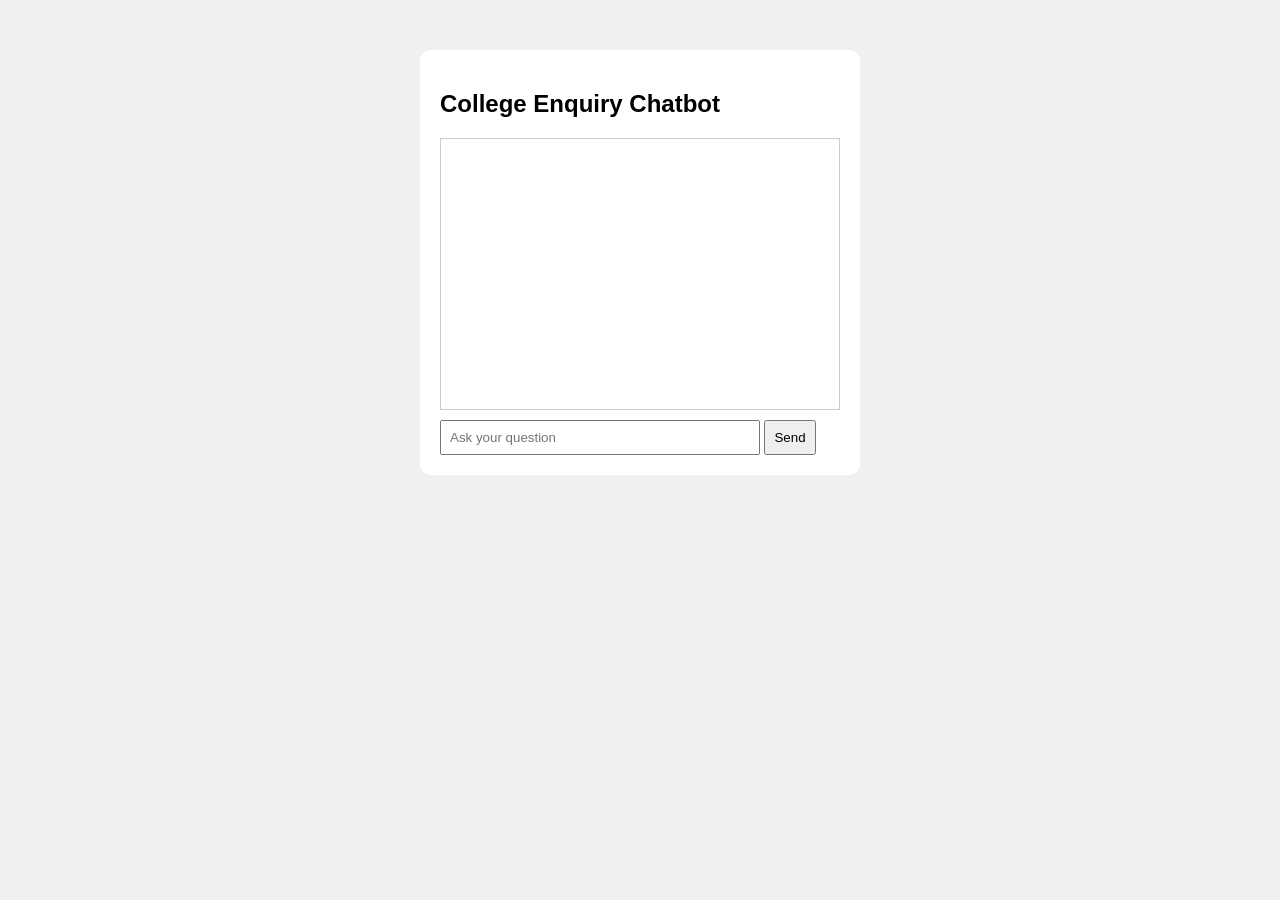
==== template/index.html @ a09e2a2d "Add files via upload" ====
<!DOCTYPE html>
<html>
<head>
    <title>College Enquiry Chatbot</title>
    <link rel="stylesheet" href="/static/style.css">
</head>
<body>

<div class="chat-container">
    <h2>College Enquiry Chatbot</h2>
    <div id="chat-box"></div>

    <input type="text" id="user-input" placeholder="Ask your question">
    <button onclick="sendMessage()">Send</button>
</div>

<script src="/static/js/script.js"></script>
</body>
</html>
---- static/style.css ----
body {
    font-family: Arial;
    background-color: #f0f0f0;
}

.chat-container {
    width: 400px;
    margin: 50px auto;
    background: white;
    padding: 20px;
    border-radius: 10px;
}

#chat-box {
    height: 250px;
    overflow-y: auto;
    border: 1px solid #ccc;
    padding: 10px;
    margin-bottom: 10px;
}

.user {
    color: blue;
}

.bot {
    color: green;
}

input {
    width: 75%;
    padding: 8px;
}

button {
    padding: 8px;
}
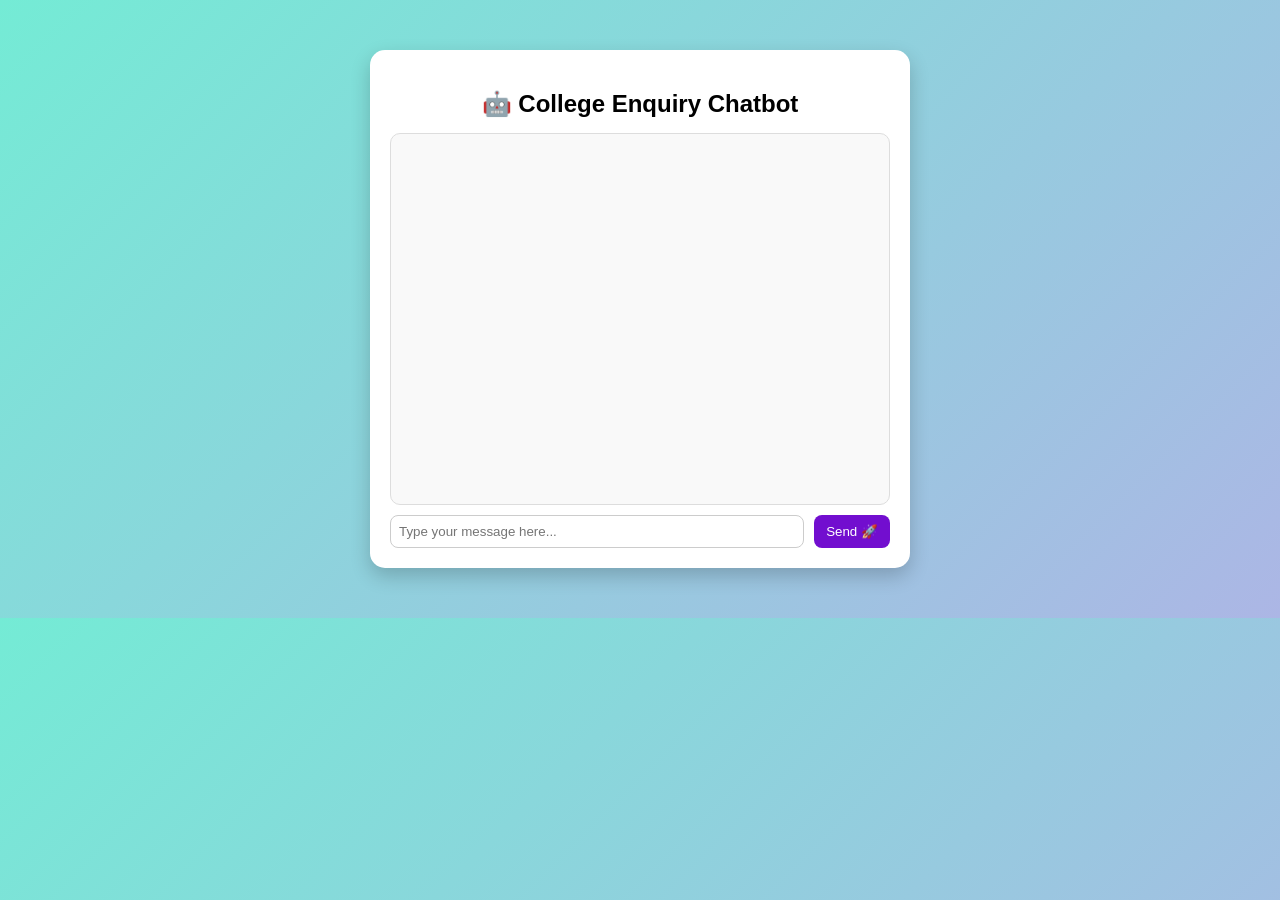
==== commit 2163c344: "Enhance chatbot UI with styles and feedback options Added styles and feedback section to enhance use" ====
--- a/template/index.html
+++ b/template/index.html
@@ -2,18 +2,216 @@
 <html>
 <head>
     <title>College Enquiry Chatbot</title>
-    <link rel="stylesheet" href="/static/style.css">
+
+    <style>
+        body {
+            font-family: Arial, sans-serif;
+            background: linear-gradient(135deg, #74ebd5, #acb6e5);
+            margin: 0;
+        }
+
+        .chat-container {
+            width: 500px;
+            margin: 50px auto;
+            background: white;
+            padding: 20px;
+            border-radius: 15px;
+            box-shadow: 0 8px 20px rgba(0,0,0,0.2);
+            display: flex;
+            flex-direction: column;
+        }
+
+        h2 {
+            text-align: center;
+            margin-bottom: 15px;
+        }
+
+        #chat-box {
+            height: 350px;
+            border: 1px solid #ddd;
+            border-radius: 10px;
+            overflow-y: auto;
+            padding: 10px;
+            background: #f9f9f9;
+            margin-bottom: 10px;
+            display: flex;
+            flex-direction: column;
+        }
+
+        .user {
+            align-self: flex-end;
+            background: #007bff;
+            color: white;
+            padding: 8px 12px;
+            border-radius: 15px 15px 0 15px;
+            margin: 5px 0;
+            max-width: 75%;
+        }
+
+        .bot {
+            align-self: flex-start;
+            background: #28a745;
+            color: white;
+            padding: 8px 12px;
+            border-radius: 15px 15px 15px 0;
+            margin: 5px 0;
+            max-width: 75%;
+        }
+
+        .input-area {
+            display: flex;
+            gap: 10px;
+        }
+
+        #user-input {
+            flex: 1;
+            padding: 8px;
+            border-radius: 8px;
+            border: 1px solid #ccc;
+        }
+
+        button {
+            padding: 8px 12px;
+            border-radius: 8px;
+            border: none;
+            cursor: pointer;
+            background: #720ecf;
+            color: white;
+        }
+
+        button:hover {
+            background: #0056b3;
+        }
+
+        #feedback {
+            display: none;
+            margin-top: 10px;
+            text-align: center;
+        }
+
+        #feedback button {
+            font-size: 22px;
+            margin: 4px;
+            background: none;
+            border: none;
+            cursor: pointer;
+        }
+
+        #feedback button:hover {
+            transform: scale(1.2);
+        }
+    </style>
 </head>
+
 <body>
 
 <div class="chat-container">
-    <h2>College Enquiry Chatbot</h2>
+    <h2>🤖 College Enquiry Chatbot</h2>
+
     <div id="chat-box"></div>
 
-    <input type="text" id="user-input" placeholder="Ask your question">
-    <button onclick="sendMessage()">Send</button>
+    <div class="input-area">
+        <input type="text" id="user-input" placeholder="Type your message here...">
+        <button onclick="sendMessage()">Send 🚀</button>
+    </div>
+
+    <!-- FEEDBACK SECTION -->
+    <div id="feedback">
+        <p><b>Are you satisfied with this?</b></p>
+
+        <button onclick="sendFeedback('excellent')">🤩</button>
+        <button onclick="sendFeedback('happy')">😊</button>
+        <button onclick="sendFeedback('good')">🙂</button>
+        <button onclick="sendFeedback('neutral')">😐</button>
+        <button onclick="sendFeedback('confused')">😕</button>
+        <button onclick="sendFeedback('sad')">😞</button>
+        <button onclick="sendFeedback('bad')">😡</button>
+        <button onclick="sendFeedback('like')">👍</button>
+        <button onclick="sendFeedback('love')">❤️</button>
+        <button onclick="sendFeedback('star')">⭐</button>
+    </div>
 </div>
 
-<script src="/static/js/script.js"></script>
+<script>
+
+const input = document.getElementById("user-input");
+
+// Enter key support
+input.addEventListener("keypress", function(e) {
+    if (e.key === "Enter") {
+        sendMessage();
+    }
+});
+
+function appendMessage(text, sender) {
+    const chatBox = document.getElementById("chat-box");
+    const msgDiv = document.createElement("div");
+    msgDiv.className = sender;
+    msgDiv.textContent = text;
+    chatBox.appendChild(msgDiv);
+    chatBox.scrollTop = chatBox.scrollHeight;
+}
+
+function sendMessage() {
+    let message = input.value.trim();
+    if (message === "") return;
+
+    appendMessage(message, "user");
+
+    fetch("/chat", {
+        method: "POST",
+        headers: { "Content-Type": "application/json" },
+        body: JSON.stringify({ message: message })
+    })
+    .then(res => res.json())
+    .then(data => {
+        appendMessage(data.reply, "bot");
+        document.getElementById("feedback").style.display = "block";
+    })
+    .catch(() => {
+        appendMessage("Server error", "bot");
+    });
+
+    input.value = "";
+}
+
+function sendFeedback(type) {
+    const responses = {
+        excellent: "🤩 Wow! Thank you so much for your excellent feedback!",
+        happy: "😊 Glad you are happy! Thank you!",
+        good: "🙂 Happy to help you anytime!",
+        neutral: "😐 Thank you! We will try to improve.",
+        confused: "😕 Sorry for confusion! We will make it clearer.",
+        sad: "😞 Sorry about that! We will improve.",
+        bad: "😡 We apologize! Your feedback is important to us.",
+        like: "👍 Thank you for the like!",
+        love: "❤️ Thanks for your love!",
+        star: "⭐ Thanks for the rating!"
+    };
+
+    appendMessage(typeEmoji(type), "user");
+    appendMessage(responses[type], "bot");
+
+    document.getElementById("feedback").style.display = "none";
+}
+
+function typeEmoji(type) {
+    const emojis = {
+        excellent: "🤩",
+        happy: "😊",
+        good: "🙂",
+        neutral: "😐",
+        confused: "😕",
+        sad: "😞",
+        bad: "😡",
+        like: "👍",
+        love: "❤️",
+        star: "⭐"
+    };
+    return emojis[type];
+}
+
+</script>
+
 </body>
-</html>+</html>
